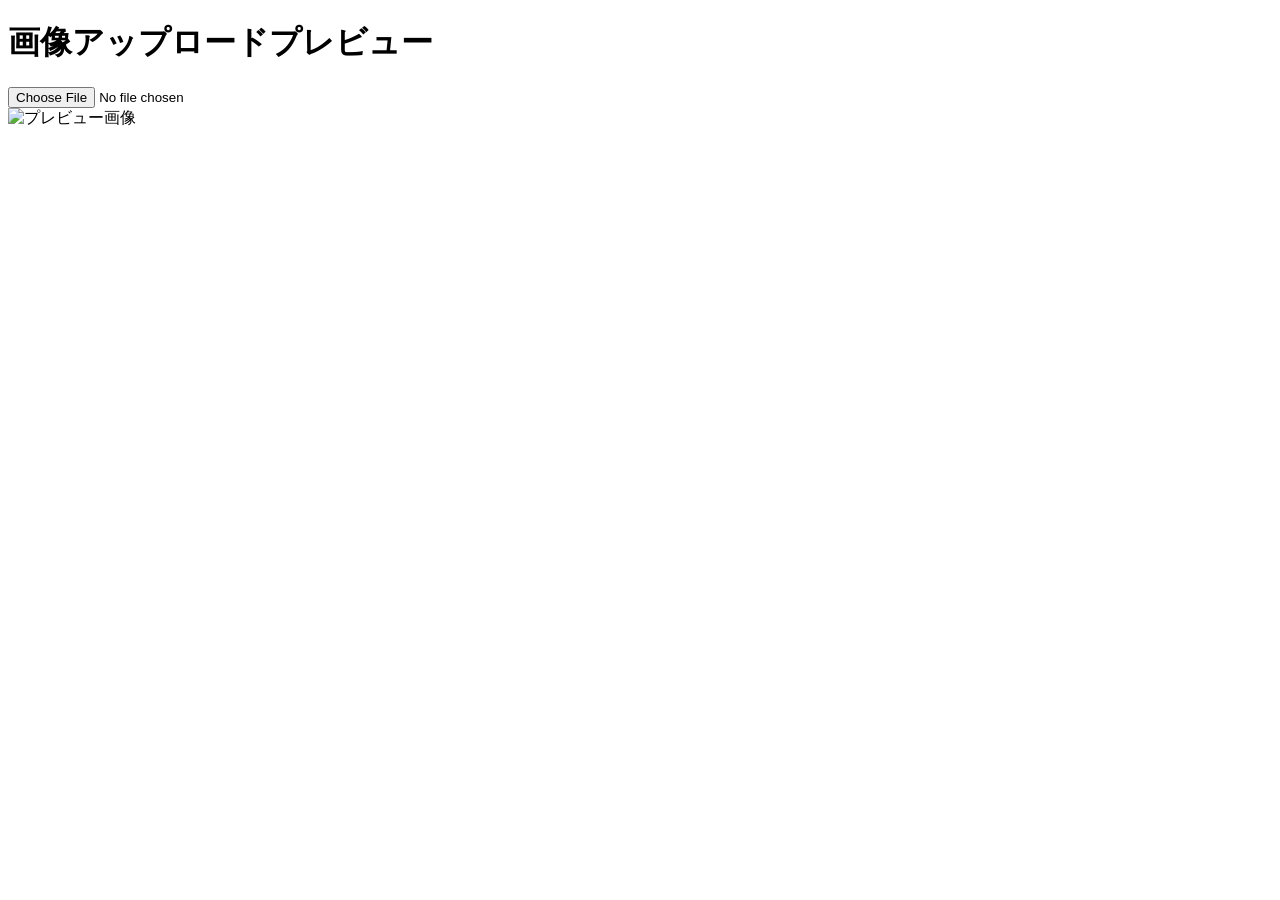
==== index.html @ aeeb4621 "HTMLfile" ====
<!DOCTYPE html>
<html lang="ja">
<head>
<meta charset="UTF-8">
<meta name="viewport" content="width=device-width, initial-scale=1.0">
<link rel="stylesheet" href="style.css">
<script src="script.js" defer></script>
<title>画像プレビュー</title>
</head>

<body>

<h1>画像アップロードプレビュー</h1>
<input type="file" id="fileInput" accept="image/*" required>
<br>
<img id="previewImage" class="preview" alt="プレビュー画像">


</body>
</html>
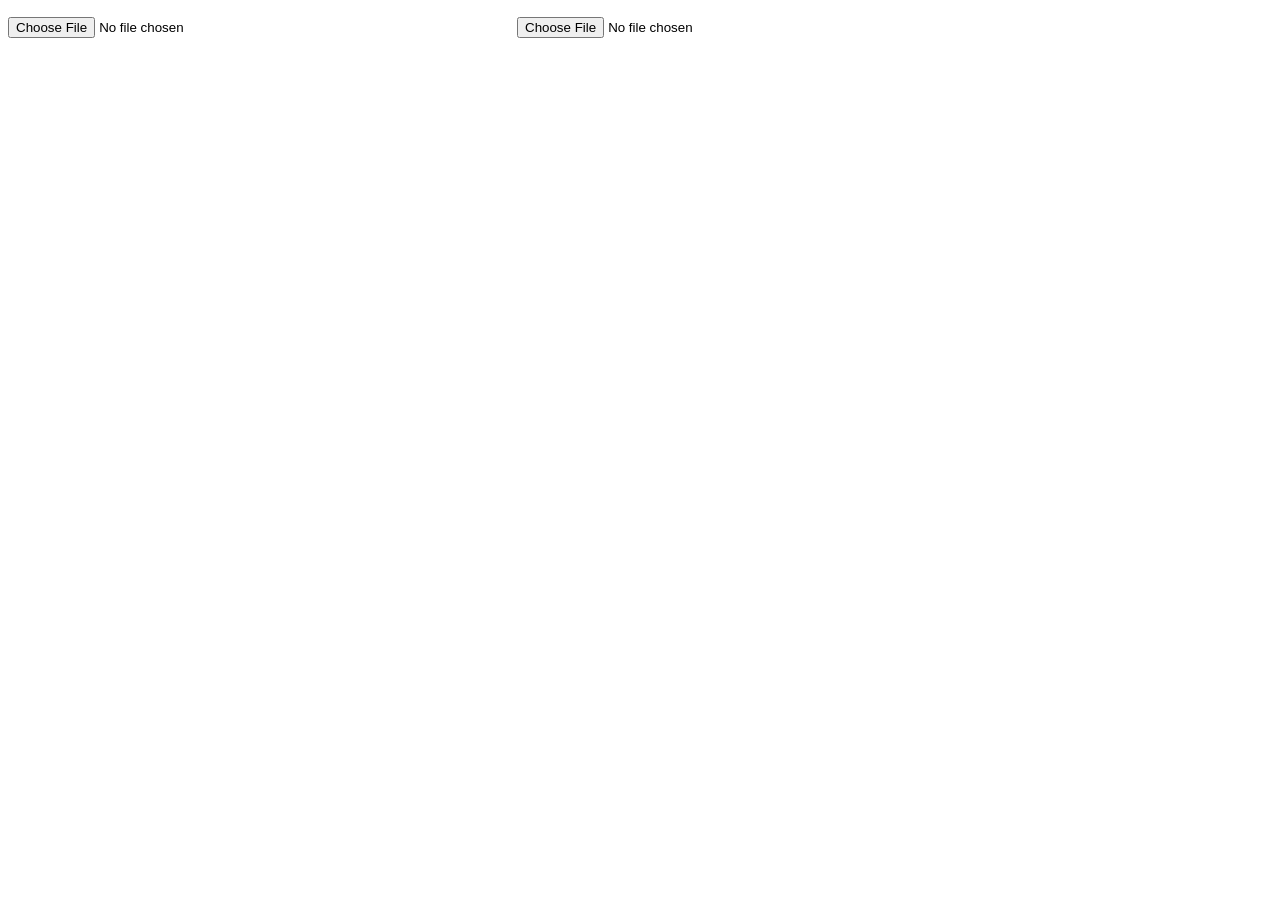
==== commit 30cd41a0: "Webページ版 HTML,CSS,JS" ====
--- a/index.html
+++ b/index.html
@@ -1,20 +1,25 @@
-<!DOCTYPE html>
-<html lang="ja">
-<head>
-<meta charset="UTF-8">
-<meta name="viewport" content="width=device-width, initial-scale=1.0">
-<link rel="stylesheet" href="style.css">
-<script src="script.js" defer></script>
-<title>画像プレビュー</title>
-</head>
-
-<body>
-
-<h1>画像アップロードプレビュー</h1>
-<input type="file" id="fileInput" accept="image/*" required>
-<br>
-<img id="previewImage" class="preview" alt="プレビュー画像">
-
-
-</body>
-</html>
+<!DOCTYPE html>
+<html lang="ja">
+<head>
+<meta charset="UTF-8">
+<meta name="viewport" content="width=device-width, initial-scale=1.0">
+<link rel="stylesheet" href="style.css">
+<script src="script.js" defer></script>
+<title>画像プレビュー</title>
+</head>
+
+<body>
+    <div id="box">
+        <div id="side_hand">
+            <input type="file" id="side_upload" class="upload" accept="image/*">
+            <img id="side_img" class="hand_img" alt="手側面画像">
+        </div>
+    <br>
+        <div id="front_hand">
+            <input type="file" id="front_upload" class="upload" accept="image/*">
+            <img id="front_img"  class="hand_img" alt="手正面画像">
+        </div>
+    </div>
+
+</body>
+</html>
--- a/style.css
+++ b/style.css
@@ -0,0 +1,21 @@
+body {
+    font-family: sans-serif;
+    padding: 0px;
+}
+
+#box{
+    display: flex;
+    gap: 10vw;
+}
+
+.upload{
+    margin-top: 1vh;
+}
+
+.hand_img {
+    margin-top: 5vh;
+    max-width: 35vw;
+    border: 2px solid #ccc;
+    display: none; /* 初期は非表示 */
+    object-fit: contain;
+}
